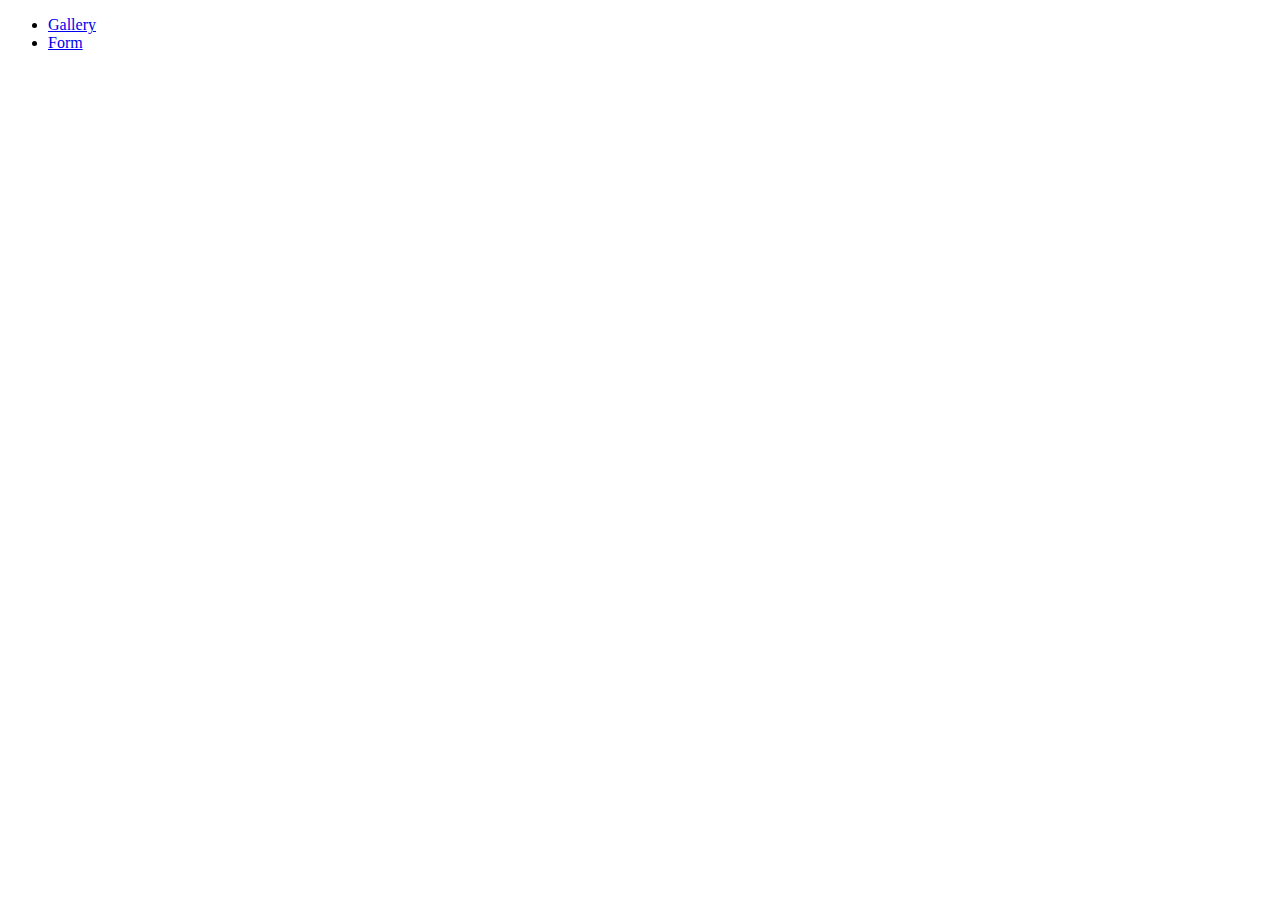
==== index.html @ 1ede44a8 "Deploying to gh-pages from @ kadzutoro/goit-js-hw-09@f8f459aa604c16d20a0b627599fd49f3bfdceaf9 🚀" ====
<!DOCTYPE html>
<html lang="en">
  <head>
    <meta charset="UTF-8" />
    <link rel="icon" type="image/svg+xml" href="/goit-js-hw-09/favicon.svg" />
    <meta name="viewport" content="width=device-width, initial-scale=1.0" />
    <title>Vanilla App Template</title>
  </head>
  <body>
    <header class="header">
  <nav class="nav">
    <ul class="nav-list">
      <li class="nav-item">
        <a href="./01-gallery.html" class="nav-link">Gallery</a>
      </li>

      <li class="nav-item">
        <a href="./02-form.html" class="nav-link">Form</a>
      </li>
    </ul>
  </nav>
</header>

  </body>
</html>
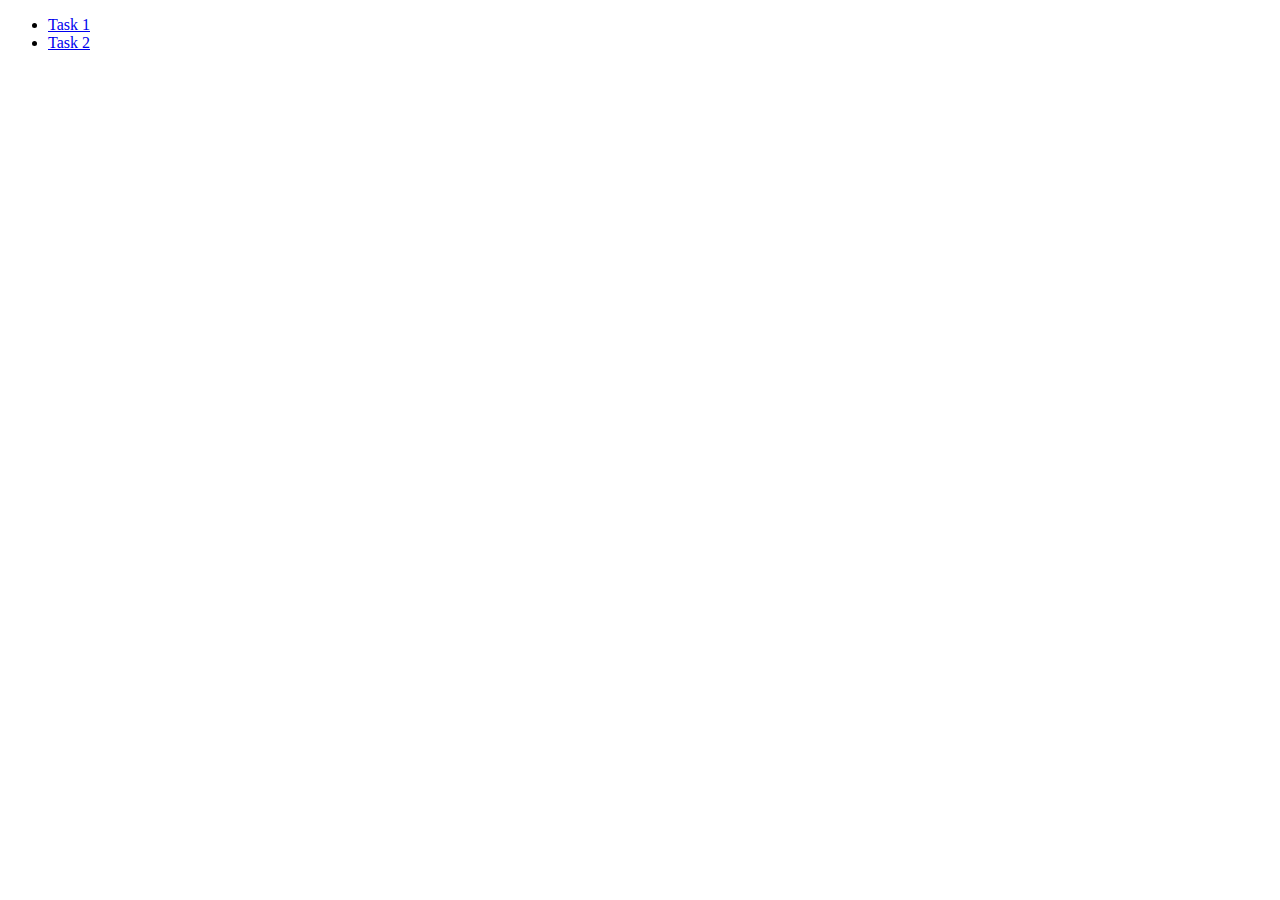
==== commit e1422592: "Deploying to gh-pages from @ kadzutoro/goit-js-hw-09@77557fc52c941c8ed597828e0e12030382567d5b 🚀" ====
--- a/index.html
+++ b/index.html
@@ -2,24 +2,15 @@
 <html lang="en">
   <head>
     <meta charset="UTF-8" />
-    <link rel="icon" type="image/svg+xml" href="/goit-js-hw-09/favicon.svg" />
     <meta name="viewport" content="width=device-width, initial-scale=1.0" />
-    <title>Vanilla App Template</title>
+    <title>hw-09</title>
+    
+    <link rel="stylesheet" href="/goit-js-hw-09/assets/index-b3d1a2ef.css">
   </head>
   <body>
-    <header class="header">
-  <nav class="nav">
-    <ul class="nav-list">
-      <li class="nav-item">
-        <a href="./01-gallery.html" class="nav-link">Gallery</a>
-      </li>
-
-      <li class="nav-item">
-        <a href="./02-form.html" class="nav-link">Form</a>
-      </li>
+    <ul>
+      <li><a href="./01-gallery.html">Task 1</a></li>
+      <li><a href="./02-form.html">Task 2</a></li>
     </ul>
-  </nav>
-</header>
-
   </body>
 </html>
